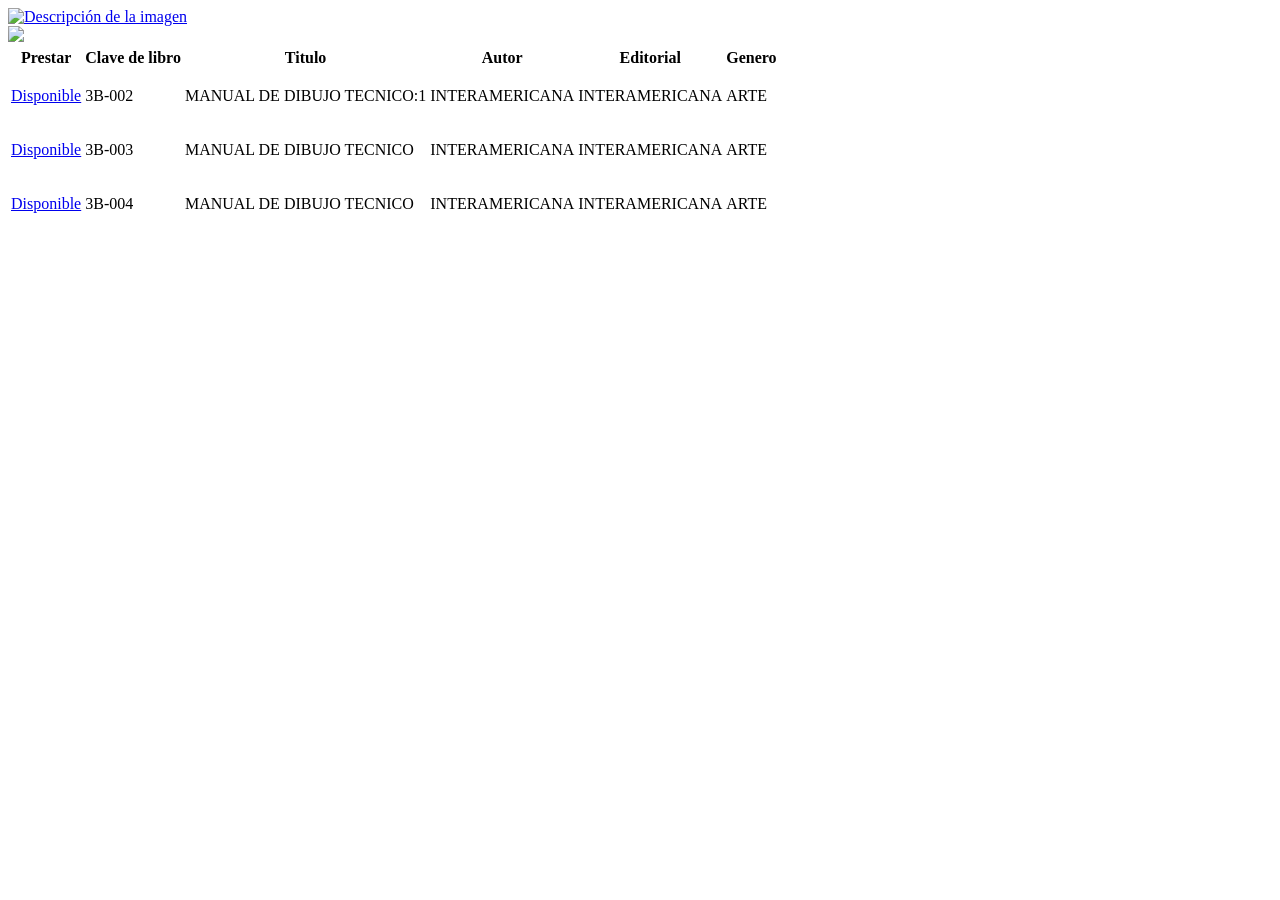
==== index.html @ de2e9b0e "Update index.html" ====
<!DOCTYPE html>
<html lang="en">
<head>
    <meta charset="UTF-8">
    <meta name="viewport" content="width=device-width, initial-scale=1.0">
    <title>Document</title>
    <link rel="stylesheet" href="ARTE.css">
</head>
<body>
    <!--Logo Smenor-->
    <div class="contenedor">
        <a href="https://smenor.edu.co"><img src="https://smenor.edu.co/wp-content/uploads/2024/01/Seminario-Menor-Negro_Mesa-de-trabajo-1-777x1024.png" alt="Descripción de la imagen" class="logo-smenor"></a>
    </div>
    <!--Imagen de fondo-->
    <div class="contenedor1">
        <img src="https://lh3.googleusercontent.com/p/AF1QipPgNgM7Fl_9gT4IhlgJtBs0vsCcSBCSe4cBkd3u=s680-w680-h510" class="fondo"></img-f>
        </div>
    </div>
    <!--Tabla de Libros-->
    <div class="conteiner">
        <table>
           <thead>
            <tr>
                <th>Prestar</th>
                <th>Clave de libro</th>
                <th>Titulo</th>
                <th>Autor</th>
                <th>Editorial</th>
                <th>Genero </th>
            </tr>
           </thead>
           <tbody>
            <tr>
                <td><a href="http://127.0.0.1:5500/Formulario.html"><p>Disponible</p></a></td>
                <td>3B-002</td>
                <td>MANUAL DE DIBUJO TECNICO:1</td>
                <td>INTERAMERICANA</td>
                <td>INTERAMERICANA</td>
                <td>ARTE</td>
            </tr>
            <tr>
                <td><a href="http://127.0.0.1:5500/Formulario.html"><p>Disponible</p></a></td>
                <td>3B-003</td>
                <td>MANUAL DE DIBUJO TECNICO</td>
                <td>INTERAMERICANA</td>
                <td>INTERAMERICANA</td>
                <td>ARTE</td>
            </tr>
            <tr>
                <td><a href="http://127.0.0.1:5500/Formulario.html"><p>Disponible</p></a></td>
                <td>3B-004</td>
                <td>MANUAL DE DIBUJO TECNICO</td>
                <td>INTERAMERICANA</td>
                <td>INTERAMERICANA</td>
                <td>ARTE</td>
            </tr>
           </tbody>
        </table>
    </div>
    <!--Buscador-->
    <div class="buscador">
       <!--<form>
            <input type="text" placeholder="Buscar...">
            <button type="submit">Buscar</button>
        </form>--> 
    </div>
</body>
</html>
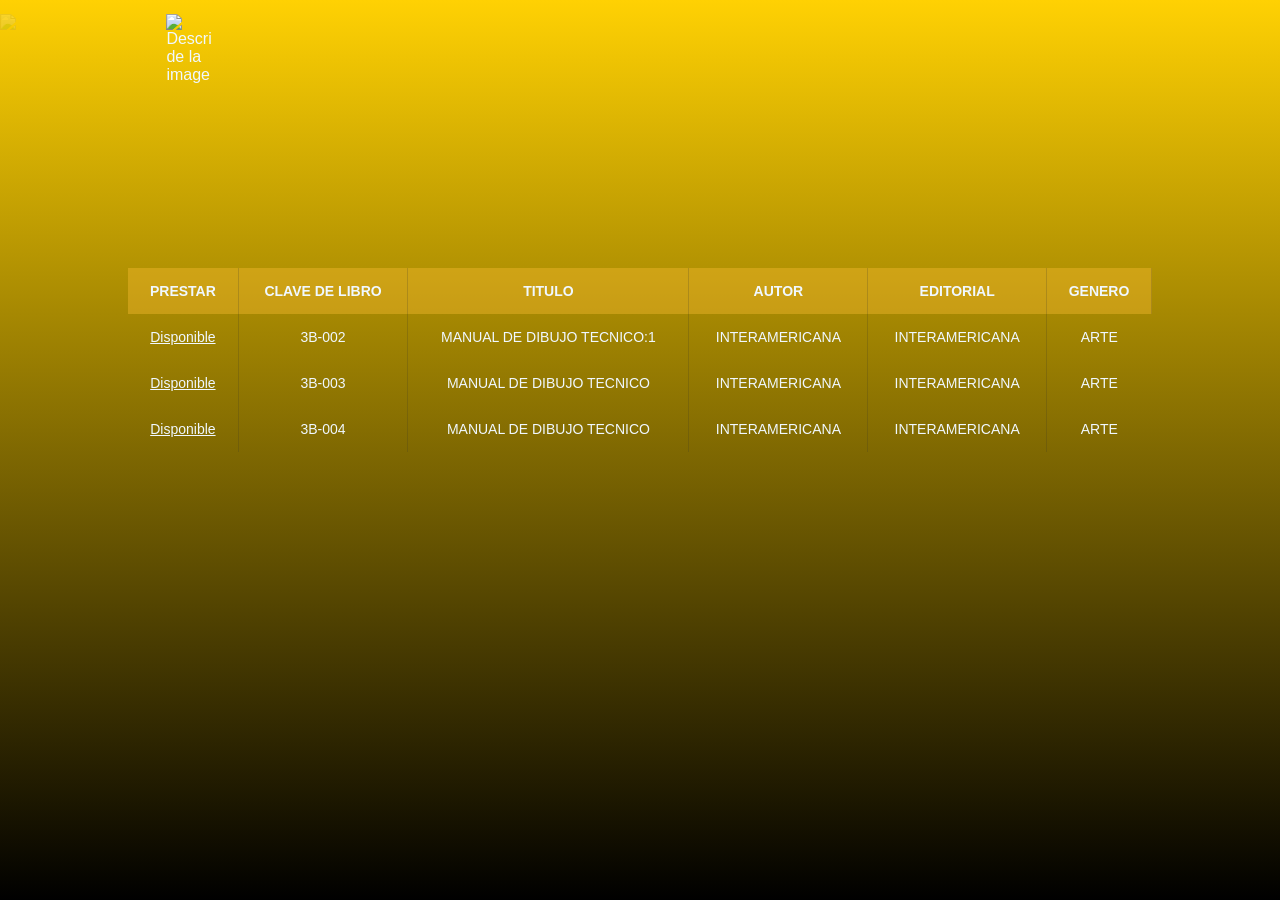
==== commit e566c36b: "Update index.html" ====
--- a/index.html
+++ b/index.html
@@ -31,7 +31,7 @@
            </thead>
            <tbody>
             <tr>
-                <td><a href="http://127.0.0.1:5500/Formulario.html"><p>Disponible</p></a></td>
+                <td><a href="https://osmolo6.github.io/BibliotecaOsmolo-Solicitud.github.io/"><p>Disponible</p></a></td>
                 <td>3B-002</td>
                 <td>MANUAL DE DIBUJO TECNICO:1</td>
                 <td>INTERAMERICANA</td>
@@ -39,7 +39,7 @@
                 <td>ARTE</td>
             </tr>
             <tr>
-                <td><a href="http://127.0.0.1:5500/Formulario.html"><p>Disponible</p></a></td>
+                <td><a href="https://osmolo6.github.io/BibliotecaOsmolo-Solicitud.github.io/"><p>Disponible</p></a></td>
                 <td>3B-003</td>
                 <td>MANUAL DE DIBUJO TECNICO</td>
                 <td>INTERAMERICANA</td>
@@ -47,7 +47,7 @@
                 <td>ARTE</td>
             </tr>
             <tr>
-                <td><a href="http://127.0.0.1:5500/Formulario.html"><p>Disponible</p></a></td>
+                <td><a href="https://osmolo6.github.io/BibliotecaOsmolo-Solicitud.github.io/"><p>Disponible</p></a></td>
                 <td>3B-004</td>
                 <td>MANUAL DE DIBUJO TECNICO</td>
                 <td>INTERAMERICANA</td>
--- a/ARTE.css
+++ b/ARTE.css
@@ -0,0 +1,155 @@
+* {
+  margin: 0;
+  padding: 0;
+  box-sizing: border-box;
+  font-family: sans-serif;
+}
+/* Cuerpo de las pagina */
+body {
+  display: flex;
+  justify-content: center;
+  align-items: center;
+  min-height: 100vh;
+  background: linear-gradient(#ffd103, #000000);
+}
+
+/* Contenedor de la tabla */
+.container {
+  position: fixed;
+  border: 1px solid rgba(255, 255, 255, 0);
+  padding: 20px;
+  width: 100%;
+  height: 100%;
+}
+
+/* Tabla */
+table {
+  position: fixed;
+  width: 80%;
+  height: auto;
+  color: aliceblue;
+  font-size: 14px;
+  border-collapse: collapse;
+  top: 40%;
+  left: center;
+  transform: translate(-50%, -50%);
+}
+/* P.Superior Tabla */
+thead {
+  background: rgba(255, 191, 54, 0.377);
+}
+/* Titulos-Datos de TABLA */
+th, td {
+  padding: 15px;
+  text-align: center;
+  border-right: 1px solid rgba(50, 54, 44, 0.2);
+}
+/* Titulos TABLA */
+th {
+  font-weight: bold;
+  text-transform: uppercase;
+}
+/* Datos TABLA */
+td:last-child {
+  border-right: none;
+}
+/* Datos Tabla Global */
+tbody tr:hover {
+  background: rgba(71, 71, 63, 0.4);
+  cursor: pointer;
+}
+
+/* Contenedor Logo Smenor */
+.contenedor {
+  position: absolute;
+  width: 100%;
+  height: 100%;
+}
+
+/* Logo Smenor */
+img {
+  position: fixed;
+  width: 3.5%;
+  height: auto;
+  top: 1.6%;
+  left: 13%;
+}
+
+/* Contenedor del fonfo */
+.contenedor1 {
+  position: fixed;
+  text-align: center;
+  width: 100%;
+  height: 100%;
+}
+/* Imagen de Fondo */
+.fondo {
+  position: fixed; /* Fija la imagen al fondo */
+  width: 100%; /* Ancho del 100% de la viewport */
+  height: auto; /* Alto del 100% de la viewport */
+  background-image: url('https://lh3.googleusercontent.com/p/AF1QipPgNgM7Fl_9gT4IhlgJtBs0vsCcSBCSe4cBkd3u=s680-w680-h510');
+  background-size: cover;
+  background-repeat: no-repeat;
+  background-position: center;
+  z-index: -2; /* Coloca la imagen detrás de otros elementos */
+  opacity: 0.16;
+  top: center;
+  left: 0;
+}
+
+
+
+
+/* Boton de busqueda */
+button {
+  background: url('icono-buscar.png');
+  padding-left: 10px;
+}
+
+form {
+  display: flex;
+  align-items: center;
+}
+
+input[type="text"] {
+  padding: 10px;
+  border: 1px solid #ffe75eb7;
+  border-radius: 5px;
+  width: 200px;
+  position: fixed;
+  top: 10%;
+  left: 40%;
+  background: #ffffff62;
+  
+}
+
+button {
+  padding: 10px 20px;
+  background-color:   
+#ffffff;
+  color: white;
+  border: none;
+  border-radius: 5px;
+  cursor: pointer;
+  position: fixed;
+  top: 10%;
+  left: 53%;
+}
+a {
+  color: aliceblue;
+}
+
+.boton {
+  background-color: #ffd1035e;
+  border: none;
+  color: white;
+  padding: 15px 32px;
+  text-align: center;
+  text-decoration: none;
+  display: inline-block;
+  font-size: 16px;
+  border-radius: 12px;
+  box-shadow: 0 5px #00000071;
+}
+
+
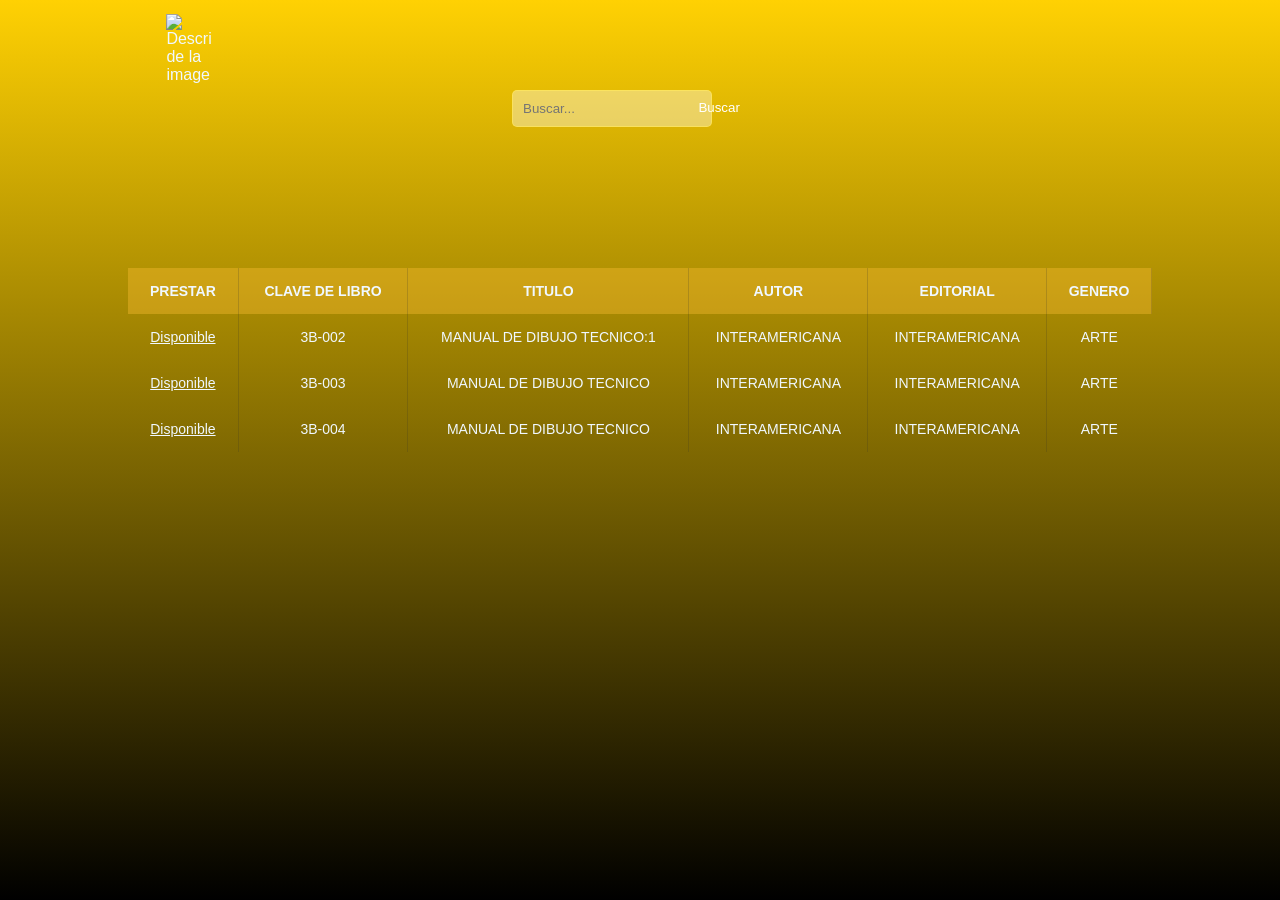
==== commit 023f252b: "index.html" ====
--- a/index.html
+++ b/index.html
@@ -4,16 +4,20 @@
     <meta charset="UTF-8">
     <meta name="viewport" content="width=device-width, initial-scale=1.0">
     <title>Document</title>
-    <link rel="stylesheet" href="ARTE.css">
+    <link rel="stylesheet" href="styles.css">
 </head>
 <body>
+    <!--<div class="generos">
+      <a href="https://www.example.com" class="boton">Filosofia</a>
+    </div>-->
     <!--Logo Smenor-->
     <div class="contenedor">
         <a href="https://smenor.edu.co"><img src="https://smenor.edu.co/wp-content/uploads/2024/01/Seminario-Menor-Negro_Mesa-de-trabajo-1-777x1024.png" alt="Descripción de la imagen" class="logo-smenor"></a>
     </div>
     <!--Imagen de fondo-->
     <div class="contenedor1">
-        <img src="https://lh3.googleusercontent.com/p/AF1QipPgNgM7Fl_9gT4IhlgJtBs0vsCcSBCSe4cBkd3u=s680-w680-h510" class="fondo"></img-f>
+        <div class="fondo-imagen">
+            <img src="https://lh3.googleusercontent.com/p/AF1QipPgNgM7Fl_9gT4IhlgJtBs0vsCcSBCSe4cBkd3u=s680-w680-h510">
         </div>
     </div>
     <!--Tabla de Libros-->
@@ -31,7 +35,7 @@
            </thead>
            <tbody>
             <tr>
-                <td><a href="https://osmolo6.github.io/BibliotecaOsmolo-Solicitud.github.io/"><p>Disponible</p></a></td>
+                <td><a href="http://127.0.0.1:5500/Formulario.html"><p>Disponible</p></a></td>
                 <td>3B-002</td>
                 <td>MANUAL DE DIBUJO TECNICO:1</td>
                 <td>INTERAMERICANA</td>
@@ -39,7 +43,7 @@
                 <td>ARTE</td>
             </tr>
             <tr>
-                <td><a href="https://osmolo6.github.io/BibliotecaOsmolo-Solicitud.github.io/"><p>Disponible</p></a></td>
+                <td><a href="http://127.0.0.1:5500/Formulario.html"><p>Disponible</p></a></td>
                 <td>3B-003</td>
                 <td>MANUAL DE DIBUJO TECNICO</td>
                 <td>INTERAMERICANA</td>
@@ -47,7 +51,7 @@
                 <td>ARTE</td>
             </tr>
             <tr>
-                <td><a href="https://osmolo6.github.io/BibliotecaOsmolo-Solicitud.github.io/"><p>Disponible</p></a></td>
+                <td><a href="http://127.0.0.1:5500/Formulario.html"><p>Disponible</p></a></td>
                 <td>3B-004</td>
                 <td>MANUAL DE DIBUJO TECNICO</td>
                 <td>INTERAMERICANA</td>
@@ -58,11 +62,9 @@
         </table>
     </div>
     <!--Buscador-->
-    <div class="buscador">
-       <!--<form>
-            <input type="text" placeholder="Buscar...">
-            <button type="submit">Buscar</button>
-        </form>--> 
-    </div>
+    <form>
+        <input type="text" placeholder="Buscar...">
+        <button type="submit">Buscar</button>
+      </form>
 </body>
 </html>
--- a/styles.css
+++ b/styles.css
@@ -0,0 +1,155 @@
+* {
+  margin: 0;
+  padding: 0;
+  box-sizing: border-box;
+  font-family: sans-serif;
+}
+/* Cuerpo de las pagina */
+body {
+  display: flex;
+  justify-content: center;
+  align-items: center;
+  min-height: 100vh;
+  background: linear-gradient(#ffd103, #000000);
+}
+
+/* Contenedor de la tabla */
+.container {
+  position: fixed;
+  border: 1px solid rgba(255, 255, 255, 0);
+  padding: 20px;
+  width: 100%;
+  height: 100%;
+}
+
+/* Tabla */
+table {
+  position: fixed;
+  width: 80%;
+  height: auto;
+  color: aliceblue;
+  font-size: 14px;
+  border-collapse: collapse;
+  top: 40%;
+  left: center;
+  transform: translate(-50%, -50%);
+}
+/* P.Superior Tabla */
+thead {
+  background: rgba(255, 191, 54, 0.377);
+}
+/* Titulos-Datos de TABLA */
+th, td {
+  padding: 15px;
+  text-align: center;
+  border-right: 1px solid rgba(50, 54, 44, 0.2);
+}
+/* Titulos TABLA */
+th {
+  font-weight: bold;
+  text-transform: uppercase;
+}
+/* Datos TABLA */
+td:last-child {
+  border-right: none;
+}
+/* Datos Tabla Global */
+tbody tr:hover {
+  background: rgba(71, 71, 63, 0.4);
+  cursor: pointer;
+}
+
+/* Contenedor Logo Smenor */
+.contenedor {
+  position: absolute;
+  width: 100%;
+  height: 100%;
+}
+
+/* Logo Smenor */
+img {
+  position: fixed;
+  width: 3.5%;
+  height: auto;
+  top: 1.6%;
+  left: 13%;
+}
+
+/* Contenedor del fonfo */
+.contenedor1 {
+  position: fixed;
+  text-align: center;
+  width: 100%;
+  height: 100%;
+}
+/* Imagen de Fondo */
+.fondo {
+  position: fixed; /* Fija la imagen al fondo */
+  width: 100%; /* Ancho del 100% de la viewport */
+  height: auto; /* Alto del 100% de la viewport */
+  background-image: url('https://lh3.googleusercontent.com/p/AF1QipPgNgM7Fl_9gT4IhlgJtBs0vsCcSBCSe4cBkd3u=s680-w680-h510');
+  background-size: cover;
+  background-repeat: no-repeat;
+  background-position: center;
+  z-index: -2; /* Coloca la imagen detrás de otros elementos */
+  opacity: 0.16;
+  top: center;
+  left: 0;
+}
+
+
+
+
+/* Boton de busqueda */
+button {
+  background: url('icono-buscar.png');
+  padding-left: 10px;
+}
+
+form {
+  display: flex;
+  align-items: center;
+}
+
+input[type="text"] {
+  padding: 10px;
+  border: 1px solid #ffe75eb7;
+  border-radius: 5px;
+  width: 200px;
+  position: fixed;
+  top: 10%;
+  left: 40%;
+  background: #ffffff62;
+  
+}
+
+button {
+  padding: 10px 20px;
+  background-color:   
+#ffffff;
+  color: white;
+  border: none;
+  border-radius: 5px;
+  cursor: pointer;
+  position: fixed;
+  top: 10%;
+  left: 53%;
+}
+a {
+  color: aliceblue;
+}
+
+.boton {
+  background-color: #ffd1035e;
+  border: none;
+  color: white;
+  padding: 15px 32px;
+  text-align: center;
+  text-decoration: none;
+  display: inline-block;
+  font-size: 16px;
+  border-radius: 12px;
+  box-shadow: 0 5px #00000071;
+}
+
+
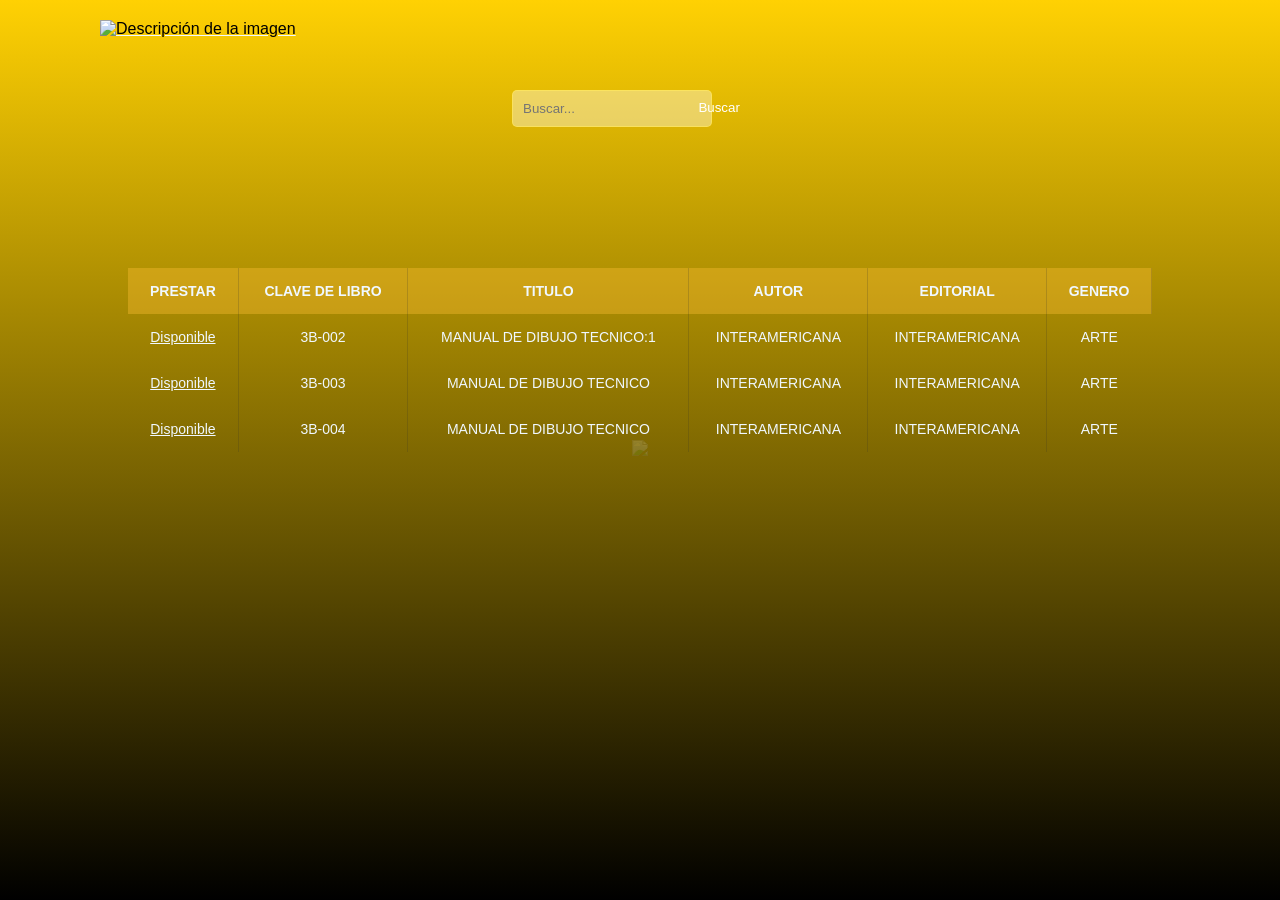
==== commit 821572c8: "Update index.html" ====
--- a/index.html
+++ b/index.html
@@ -35,7 +35,7 @@
            </thead>
            <tbody>
             <tr>
-                <td><a href="http://127.0.0.1:5500/Formulario.html"><p>Disponible</p></a></td>
+                <td><a href="https://osmolo6.github.io/BibliotecaOsmolo-Solicitud.github.io/"><p>Disponible</p></a></td>
                 <td>3B-002</td>
                 <td>MANUAL DE DIBUJO TECNICO:1</td>
                 <td>INTERAMERICANA</td>
@@ -43,7 +43,7 @@
                 <td>ARTE</td>
             </tr>
             <tr>
-                <td><a href="http://127.0.0.1:5500/Formulario.html"><p>Disponible</p></a></td>
+                <td><a href="https://osmolo6.github.io/BibliotecaOsmolo-Solicitud.github.io/"><p>Disponible</p></a></td>
                 <td>3B-003</td>
                 <td>MANUAL DE DIBUJO TECNICO</td>
                 <td>INTERAMERICANA</td>
@@ -51,7 +51,7 @@
                 <td>ARTE</td>
             </tr>
             <tr>
-                <td><a href="http://127.0.0.1:5500/Formulario.html"><p>Disponible</p></a></td>
+                <td><a href="https://osmolo6.github.io/BibliotecaOsmolo-Solicitud.github.io/"><p>Disponible</p></a></td>
                 <td>3B-004</td>
                 <td>MANUAL DE DIBUJO TECNICO</td>
                 <td>INTERAMERICANA</td>
--- a/styles.css
+++ b/styles.css
@@ -15,23 +15,20 @@
 
 /* Contenedor de la tabla */
 .container {
-  position: fixed;
   border: 1px solid rgba(255, 255, 255, 0);
   padding: 20px;
-  width: 100%;
-  height: 100%;
 }
 
 /* Tabla */
 table {
-  position: fixed;
   width: 80%;
   height: auto;
   color: aliceblue;
   font-size: 14px;
   border-collapse: collapse;
+  position: absolute;
   top: 40%;
-  left: center;
+  left: 50%;
   transform: translate(-50%, -50%);
 }
 /* P.Superior Tabla */
@@ -59,47 +56,39 @@
   cursor: pointer;
 }
 
-/* Contenedor Logo Smenor */
+/* Logo Smenor */
+img {
+  width: 10%;
+  height: auto;
+  color: #000000;
+}
+
+/* Contenedor Imagen de Fondo */
 .contenedor {
   position: absolute;
+  top: 20px;
+  left: 100px;
+}
+/* Contenedor de Logo Smenor */
+.contenedor1 {
   width: 100%;
-  height: 100%;
-}
-
-/* Logo Smenor */
-img {
-  position: fixed;
-  width: 3.5%;
-  height: auto;
-  top: 1.6%;
-  left: 13%;
-}
-
-/* Contenedor del fonfo */
-.contenedor1 {
-  position: fixed;
   text-align: center;
-  width: 100%;
-  height: 100%;
 }
 /* Imagen de Fondo */
-.fondo {
+.fondo-imagen {
   position: fixed; /* Fija la imagen al fondo */
-  width: 100%; /* Ancho del 100% de la viewport */
+  top: 50%;
+  left: 50%;
+  transform: translate(-50%, -50%);
+  width: 1000%; /* Ancho del 100% de la viewport */
   height: auto; /* Alto del 100% de la viewport */
-  background-image: url('https://lh3.googleusercontent.com/p/AF1QipPgNgM7Fl_9gT4IhlgJtBs0vsCcSBCSe4cBkd3u=s680-w680-h510');
+  background-image: url('ruta/a/tu/imagen.jpg');
   background-size: cover;
   background-repeat: no-repeat;
   background-position: center;
-  z-index: -2; /* Coloca la imagen detrás de otros elementos */
+  z-index: -1; /* Coloca la imagen detrás de otros elementos */
   opacity: 0.16;
-  top: center;
-  left: 0;
 }
-
-
-
-
 /* Boton de busqueda */
 button {
   background: url('icono-buscar.png');
@@ -126,7 +115,7 @@
 button {
   padding: 10px 20px;
   background-color:   
-#ffffff;
+#4CAF50;
   color: white;
   border: none;
   border-radius: 5px;
@@ -152,4 +141,3 @@
   box-shadow: 0 5px #00000071;
 }
 
-
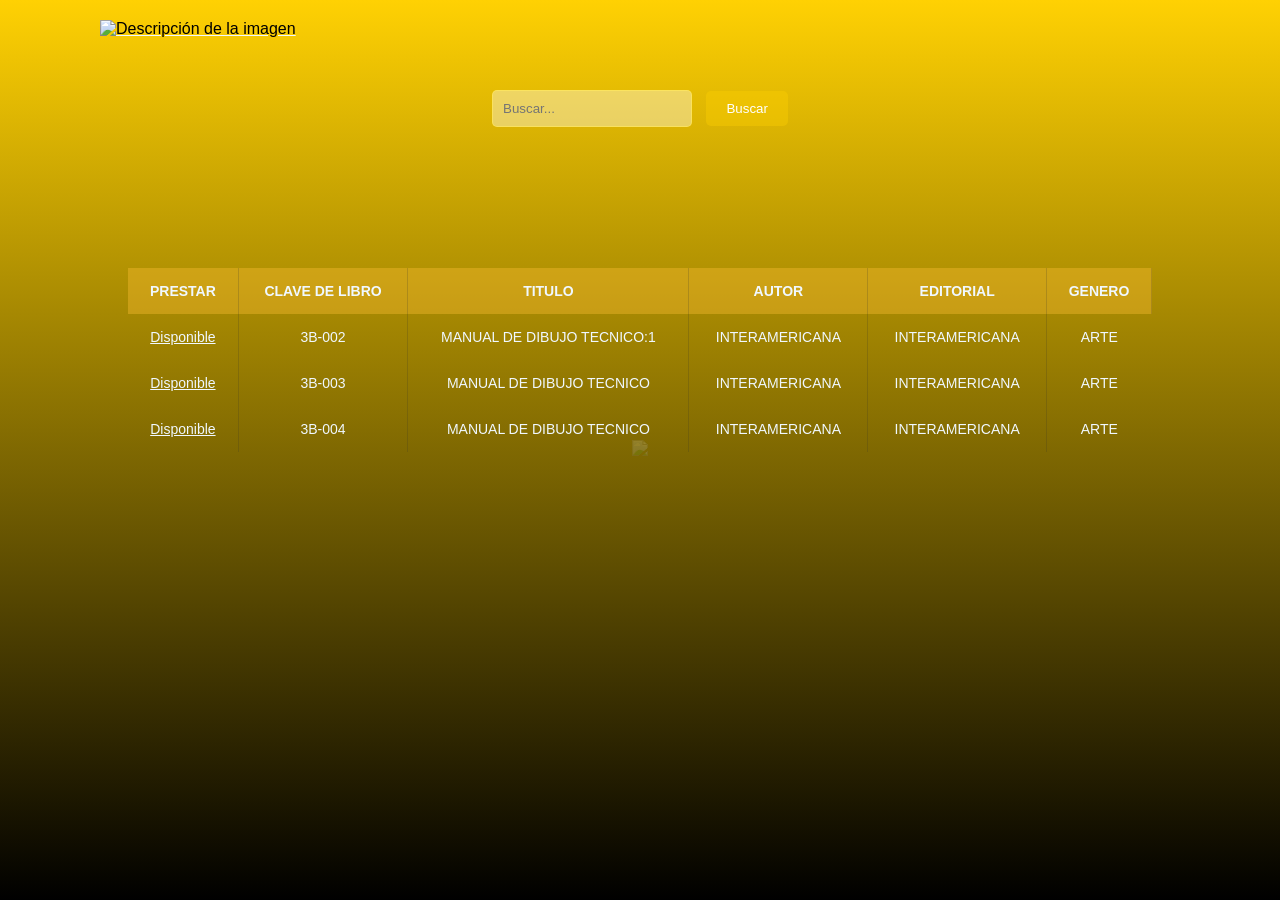
==== commit b1902ad0: "Update index.html" ====
--- a/index.html
+++ b/index.html
@@ -1,8 +1,31 @@
 <!DOCTYPE html>
-<html lang="en">
+<html lang="es">
 <head>
     <meta charset="UTF-8">
     <meta name="viewport" content="width=device-width, initial-scale=1.0">
+    <title>BibliotecaSmenor</title>
+    <link rel="stylesheet" href="index.css">
+</head>
+<body>
+    <div class="resolucion">
+        <div class="desktop">   
+            <!--<h1>Esto es un escritorio</h1>-->
+        </div>
+        <div class="tablet">
+            <!--<h1>Esto es una tablet</h1>-->
+        </div>
+        <div class="movil">
+            <!--<h1>Esto es un movil</h1>-->
+        </div>
+    </div>
+    <!DOCTYPE html>
+<html lang="es">
+<head>
+    <meta charset="UTF-8">
+    <meta content = "width=device-width, initial-scale=1.0 "name="viewport">
+    <meta name="description" content="">
+    <meta name="keywords" content="">
+    
     <title>Document</title>
     <link rel="stylesheet" href="styles.css">
 </head>
@@ -17,7 +40,7 @@
     <!--Imagen de fondo-->
     <div class="contenedor1">
         <div class="fondo-imagen">
-            <img src="https://lh3.googleusercontent.com/p/AF1QipPgNgM7Fl_9gT4IhlgJtBs0vsCcSBCSe4cBkd3u=s680-w680-h510">
+            <img src="https://smenor.edu.co/wp-content/uploads/2024/01/Seminario-Menor-Negro_Mesa-de-trabajo-1-777x1024.png">
         </div>
     </div>
     <!--Tabla de Libros-->
@@ -26,36 +49,36 @@
            <thead>
             <tr>
                 <th>Prestar</th>
-                <th>Clave de libro</th>
+                <th class="b">Clave de libro</th>
                 <th>Titulo</th>
-                <th>Autor</th>
-                <th>Editorial</th>
+                <th class="b">Autor</th>
+                <th class="b">Editorial</th>
                 <th>Genero </th>
             </tr>
            </thead>
            <tbody>
             <tr>
-                <td><a href="https://osmolo6.github.io/BibliotecaOsmolo-Solicitud.github.io/"><p>Disponible</p></a></td>
-                <td>3B-002</td>
+                <td><a href="https://osmolo6.github.io/Biblioteca-Solicitud.github.io/"><p>Disponible</p></a></td>
+                <td class="b">3B-002</td>
                 <td>MANUAL DE DIBUJO TECNICO:1</td>
-                <td>INTERAMERICANA</td>
-                <td>INTERAMERICANA</td>
+                <td class="b">INTERAMERICANA</td>
+                <td class="b">INTERAMERICANA</td>
                 <td>ARTE</td>
             </tr>
             <tr>
-                <td><a href="https://osmolo6.github.io/BibliotecaOsmolo-Solicitud.github.io/"><p>Disponible</p></a></td>
-                <td>3B-003</td>
+                <td><a href="https://osmolo6.github.io/Biblioteca-Solicitud.github.io/"><p>Disponible</p></a></td>
+                <td class="b">3B-003</td>
                 <td>MANUAL DE DIBUJO TECNICO</td>
-                <td>INTERAMERICANA</td>
-                <td>INTERAMERICANA</td>
+                <td class="b">INTERAMERICANA</td>
+                <td class="b">INTERAMERICANA</td>
                 <td>ARTE</td>
             </tr>
             <tr>
-                <td><a href="https://osmolo6.github.io/BibliotecaOsmolo-Solicitud.github.io/"><p>Disponible</p></a></td>
-                <td>3B-004</td>
+                <td><a href="https://osmolo6.github.io/Biblioteca-Solicitud.github.io/"><p>Disponible</p></a></td>
+                <td class="b">3B-004</td>
                 <td>MANUAL DE DIBUJO TECNICO</td>
-                <td>INTERAMERICANA</td>
-                <td>INTERAMERICANA</td>
+                <td class="b">INTERAMERICANA</td>
+                <td class="b">INTERAMERICANA</td>
                 <td>ARTE</td>
             </tr>
            </tbody>
@@ -63,8 +86,12 @@
     </div>
     <!--Buscador-->
     <form>
-        <input type="text" placeholder="Buscar...">
-        <button type="submit">Buscar</button>
+        <boton>
+            <input type="text" placeholder="Buscar...">
+            <button type="submit">Buscar</button>
+        </boton>
       </form>
 </body>
 </html>
+</body>
+</html>
--- a/index.css
+++ b/index.css
@@ -0,0 +1,484 @@
+.resolucion {
+  width: 100%;
+  text-align: center;
+}
+  
+/** Movil --------------------------------------------------------------------------------------------------------------------------------------------**/
+
+@media (max-width: 767px){
+  .desktop{
+    display: none;
+  }
+  .tablet{
+    display: none;
+  }
+
+/* Cuerpo de las pagina */
+body {
+  justify-content: center;
+  align-items: center;
+  min-height: 100vh;
+  background: linear-gradient(#ffd103, #000000);
+}
+
+/* Contenedor de la tabla */
+.container {
+  border: 1px solid rgba(255, 255, 255, 0);
+  padding: 20px;
+}
+
+/* Tabla */
+table {
+  z-index: -2;
+  width: 80%;
+  height: auto;
+  color: aliceblue;
+  font-size: 14px;
+  border-collapse: collapse;
+  position: absolute;
+  top: 40%;
+  left: 50%;
+  transform: translate(-50%, -50%);
+}
+
+
+
+.b {
+  display: none;
+}
+
+/* P.Superior Tabla */
+thead {
+  background: rgba(255, 191, 54, 0.377);
+}
+/* Titulos-Datos de TABLA */
+th, td {
+  padding: 15px;
+  text-align: center;
+  border-right: 1px solid rgba(50, 54, 44, 0.2);
+}
+/* Titulos TABLA */
+th {
+  font-weight: bold;
+  text-transform: uppercase;
+}
+/* Datos TABLA */
+td:last-child {
+  border-right: none;
+}
+/* Datos Tabla Global */
+tbody tr:hover {
+  background: rgba(71, 71, 63, 0.4);
+  cursor: pointer;
+  position: absolute;
+  top: center;
+  width: center;
+}
+
+  /* Contenedor de Logo Smenor */
+  .contenedor1 {
+    width: 100%;
+    text-align: center;
+  }
+
+  /* Logo Smenor */
+  img {
+    width: 10%;
+    height: auto;
+    color: #000000;
+  }
+
+  /* Boton de busqueda */
+  button {
+    z-index: -4;
+    background: url('icono-buscar.png');
+    padding-left: 10px;
+  }
+  
+  form {
+    display: flex;
+    align-items: center;
+    position: absolute;
+    position: absolute;
+    top: center;
+    left: 15%;
+  }
+  
+  .input-container {
+    align-items: center;
+  }
+  
+  input[type="text"] {
+    padding: 10px;
+    border: 1px solid #ffe75eb7;
+    border-radius: 5px;
+    width: 130px;
+    background: #ffffff62;
+  }
+  
+  button {
+    padding: 10px 20px;
+    background-color: #ffd1035e;
+    color: white;
+    border: none;
+    border-radius: 5px;
+    cursor: pointer;
+    margin-left: 10px;
+    
+  }
+  
+  a {
+    color: aliceblue;
+  }
+  
+  .boton {
+    background-color: #ffd1035e;
+    border: none;
+    color: white;
+    padding: 15px 32px;
+    text-align: center;
+    text-decoration: none;
+    display: inline-block;
+    font-size: 16px;
+    border-radius: 12px;
+    box-shadow: 0 5px #00000071;
+  }
+  .contenedor {
+    position: fixed;
+  }
+    /* Contenedor de Logo Smenor */
+    .contenedor1 {
+      text-align: center;
+    }
+    /* Imagen de Fondo */
+    .fondo-imagen {
+      position: fixed; /* Fija la imagen al fondo */
+      top: 50%;
+      left: 50%;
+      transform: translate(-50%, -50%);
+      width: 2000%; /* Ancho del 100% de la viewport */
+      height: auto; /* Alto del 100% de la viewport */
+      background-image: url('ruta/a/tu/imagen.jpg');
+      background-size: cover;
+      background-repeat: no-repeat;
+      background-position: center;
+      z-index: -1; /* Coloca la imagen detrás de otros elementos */
+      opacity: 0.16;
+    }
+  
+}
+
+/** Tablet -------------------------------------------------------------------------------------------------------------------------------------------**/
+
+@media (min-width: 768px) and (max-width: 990px){
+  .desktop{
+    display: none;
+  }
+  .movil{
+    display: none;
+  }
+
+  * {
+    margin: 0;
+    padding: 0;
+    box-sizing: border-box;
+    font-family: sans-serif;
+  }
+  /* Cuerpo de las pagina */
+  body {
+    display: flex;
+    justify-content: center;
+    align-items: center;
+    min-height: 150vh;
+    background: linear-gradient(#ffd103, #000000);
+  }
+  
+  /* Contenedor de la tabla */
+  .container {
+    border: 1px solid rgba(255, 255, 255, 0);
+    padding: 20px;
+  }
+  
+  /* Tabla */
+  table {
+    width: 80%;
+    height: auto;
+    color: aliceblue;
+    font-size: 14px;
+    border-collapse: collapse;
+    position: absolute;
+    top: 83%;
+    left: 50%;
+    transform: translate(-50%, -50%);
+  }
+  /* P.Superior Tabla */
+  thead {
+    background: rgba(255, 191, 54, 0.377);
+  }
+  /* Titulos-Datos de TABLA */
+  th, td {
+    padding: 15px;
+    text-align: center;
+    border-right: 1px solid rgba(50, 54, 44, 0.2);
+  }
+  /* Titulos TABLA */
+  th {
+    font-weight: bold;
+    text-transform: uppercase;
+  }
+  /* Datos TABLA */
+  td:last-child {
+    border-right: none;
+  }
+  /* Datos Tabla Global */
+  tbody tr:hover {
+    background: rgba(71, 71, 63, 0.4);
+    cursor: pointer;
+  }
+  
+  /* Logo Smenor */
+  img {
+    width: 8%;
+    height: auto;
+    color: #000000;
+  }
+  
+  /* Contenedor Imagen de Fondo */
+  .contenedor {
+    position: absolute;
+    top: 20px;
+    left: 100px;
+    top: 9%;
+    left: 40%;
+    transform: translate(-50%, -50%);
+  }
+  /* Contenedor de Logo Smenor */
+  .contenedor1 {
+    width: 100%;
+    text-align: center;
+  }
+  /* Imagen de Fondo */
+  .fondo-imagen {
+    position: fixed; /* Fija la imagen al fondo */
+    top: 50%;
+    left: 50%;
+    transform: translate(-50%, -50%);
+    width: 1000%; /* Ancho del 100% de la viewport */
+    height: auto; /* Alto del 100% de la viewport */
+    background-image: url('ruta/a/tu/imagen.jpg');
+    background-size: cover;
+    background-repeat: no-repeat;
+    background-position: center;
+    z-index: -1; /* Coloca la imagen detrás de otros elementos */
+    opacity: 0.16;
+  }
+  /* Boton de busqueda */
+  button {
+    background: url('icono-buscar.png');
+    padding-left: 10px;
+  }
+  
+  form {
+    display: flex;
+    align-items: center;
+    position: absolute;
+    top: 10%;
+    left: center;
+  }
+  
+  .input-container {
+    align-items: center;
+  }
+  
+  input[type="text"] {
+    padding: 10px;
+    border: 1px solid #ffe75eb7;
+    border-radius: 5px;
+    width: 200px;
+    background: #ffffff62;
+  }
+  
+  button {
+    padding: 10px 20px;
+    background-color: #ffd1035e;
+    color: white;
+    border: none;
+    border-radius: 5px;
+    cursor: pointer;
+    margin-left: 10px;
+    
+  }
+  
+  a {
+    color: aliceblue;
+  }
+  
+  .boton {
+    background-color: #ffd1035e;
+    border: none;
+    color: white;
+    padding: 15px 32px;
+    text-align: center;
+    text-decoration: none;
+    display: inline-block;
+    font-size: 16px;
+    border-radius: 12px;
+    box-shadow: 0 5px #00000071;
+  }
+}
+
+/** Escritorio ---------------------------------------------------------------------------------------------------------------------------------------**/
+
+@media (min-width: 991px){
+  .tablet{
+    display: none;
+  }
+  .movil{
+    display: none;
+  }
+  * {
+    margin: 0;
+    padding: 0;
+    box-sizing: border-box;
+    font-family: sans-serif;
+  }
+  /* Cuerpo de las pagina */
+  body {
+    display: flex;
+    justify-content: center;
+    align-items: center;
+    min-height: 100vh;
+    background: linear-gradient(#ffd103, #000000);
+  }
+  
+  /* Contenedor de la tabla */
+  .container {
+    border: 1px solid rgba(255, 255, 255, 0);
+    padding: 20px;
+  }
+  
+  /* Tabla */
+  table {
+    width: 80%;
+    height: auto;
+    color: aliceblue;
+    font-size: 14px;
+    border-collapse: collapse;
+    position: absolute;
+    top: 40%;
+    left: 50%;
+    transform: translate(-50%, -50%);
+  }
+  /* P.Superior Tabla */
+  thead {
+    background: rgba(255, 191, 54, 0.377);
+  }
+  /* Titulos-Datos de TABLA */
+  th, td {
+    padding: 15px;
+    text-align: center;
+    border-right: 1px solid rgba(50, 54, 44, 0.2);
+  }
+  /* Titulos TABLA */
+  th {
+    font-weight: bold;
+    text-transform: uppercase;
+  }
+  /* Datos TABLA */
+  td:last-child {
+    border-right: none;
+  }
+  /* Datos Tabla Global */
+  tbody tr:hover {
+    background: rgba(71, 71, 63, 0.4);
+    cursor: pointer;
+  }
+  
+  /* Logo Smenor */
+  img {
+    width: 7%;
+    height: auto;
+    color: #000000;
+  }
+  
+  /* Contenedor Imagen de Fondo */
+  .contenedor {
+    position: absolute;
+    top: 20px;
+    left: 100px;
+  }
+  /* Contenedor de Logo Smenor */
+  .contenedor1 {
+    width: 100%;
+    text-align: center;
+  }
+  /* Imagen de Fondo */
+  .fondo-imagen {
+    position: fixed; /* Fija la imagen al fondo */
+    top: 50%;
+    left: 50%;
+    transform: translate(-50%, -50%);
+    width: 1000%; /* Ancho del 100% de la viewport */
+    height: auto; /* Alto del 100% de la viewport */
+    background-image: url('ruta/a/tu/imagen.jpg');
+    background-size: cover;
+    background-repeat: no-repeat;
+    background-position: center;
+    z-index: -1; /* Coloca la imagen detrás de otros elementos */
+    opacity: 0.16;
+  }
+  /* Boton de busqueda */
+  button {
+    background: url('icono-buscar.png');
+    padding-left: 10px;
+  }
+  
+  form {
+    display: flex;
+    align-items: center;
+    position: absolute;
+    top: 10%;
+    left: center;
+  }
+  
+  .input-container {
+    align-items: center;
+  }
+  
+  input[type="text"] {
+    padding: 10px;
+    border: 1px solid #ffe75eb7;
+    border-radius: 5px;
+    width: 200px;
+    background: #ffffff62;
+  }
+  
+  button {
+    padding: 10px 20px;
+    background-color: #ffd1035e;
+    color: white;
+    border: none;
+    border-radius: 5px;
+    cursor: pointer;
+    margin-left: 10px;
+    
+  }
+  
+  a {
+    color: aliceblue;
+  }
+  
+  .boton {
+    background-color: #ffd1035e;
+    border: none;
+    color: white;
+    padding: 15px 32px;
+    text-align: center;
+    text-decoration: none;
+    display: inline-block;
+    font-size: 16px;
+    border-radius: 12px;
+    box-shadow: 0 5px #00000071;
+  }
+  
+}
--- a/styles.css
+++ b/styles.css
@@ -1,12 +1,20 @@
-* {
-  margin: 0;
-  padding: 0;
-  box-sizing: border-box;
-  font-family: sans-serif;
-}
+.resolucion {
+  width: 100%;
+  text-align: center;
+}
+  
+/** Movil --------------------------------------------------------------------------------------------------------------------------------------------**/
+
+@media (max-width: 767px){
+  .desktop{
+    display: none;
+  }
+  .tablet{
+    display: none;
+  }
+
 /* Cuerpo de las pagina */
 body {
-  display: flex;
   justify-content: center;
   align-items: center;
   min-height: 100vh;
@@ -21,6 +29,7 @@
 
 /* Tabla */
 table {
+  z-index: -2;
   width: 80%;
   height: auto;
   color: aliceblue;
@@ -31,6 +40,13 @@
   left: 50%;
   transform: translate(-50%, -50%);
 }
+
+
+
+.b {
+  display: none;
+}
+
 /* P.Superior Tabla */
 thead {
   background: rgba(255, 191, 54, 0.377);
@@ -54,90 +70,415 @@
 tbody tr:hover {
   background: rgba(71, 71, 63, 0.4);
   cursor: pointer;
-}
-
-/* Logo Smenor */
-img {
-  width: 10%;
-  height: auto;
-  color: #000000;
-}
-
-/* Contenedor Imagen de Fondo */
-.contenedor {
   position: absolute;
-  top: 20px;
-  left: 100px;
-}
-/* Contenedor de Logo Smenor */
-.contenedor1 {
-  width: 100%;
-  text-align: center;
-}
-/* Imagen de Fondo */
-.fondo-imagen {
-  position: fixed; /* Fija la imagen al fondo */
-  top: 50%;
-  left: 50%;
-  transform: translate(-50%, -50%);
-  width: 1000%; /* Ancho del 100% de la viewport */
-  height: auto; /* Alto del 100% de la viewport */
-  background-image: url('ruta/a/tu/imagen.jpg');
-  background-size: cover;
-  background-repeat: no-repeat;
-  background-position: center;
-  z-index: -1; /* Coloca la imagen detrás de otros elementos */
-  opacity: 0.16;
-}
-/* Boton de busqueda */
-button {
-  background: url('icono-buscar.png');
-  padding-left: 10px;
-}
-
-form {
-  display: flex;
-  align-items: center;
-}
-
-input[type="text"] {
-  padding: 10px;
-  border: 1px solid #ffe75eb7;
-  border-radius: 5px;
-  width: 200px;
-  position: fixed;
-  top: 10%;
-  left: 40%;
-  background: #ffffff62;
-  
-}
-
-button {
-  padding: 10px 20px;
-  background-color:   
-#4CAF50;
-  color: white;
-  border: none;
-  border-radius: 5px;
-  cursor: pointer;
-  position: fixed;
-  top: 10%;
-  left: 53%;
-}
-a {
-  color: aliceblue;
-}
-
-.boton {
-  background-color: #ffd1035e;
-  border: none;
-  color: white;
-  padding: 15px 32px;
-  text-align: center;
-  text-decoration: none;
-  display: inline-block;
-  font-size: 16px;
-  border-radius: 12px;
-  box-shadow: 0 5px #00000071;
-}
-
+  top: center;
+  width: center;
+}
+
+  /* Contenedor de Logo Smenor */
+  .contenedor1 {
+    width: 100%;
+    text-align: center;
+  }
+
+  /* Logo Smenor */
+  img {
+    width: 10%;
+    height: auto;
+    color: #000000;
+  }
+
+  /* Boton de busqueda */
+  button {
+    z-index: -4;
+    background: url('icono-buscar.png');
+    padding-left: 10px;
+  }
+  
+  form {
+    display: flex;
+    align-items: center;
+    position: absolute;
+    position: absolute;
+    top: center;
+    left: 15%;
+  }
+  
+  .input-container {
+    align-items: center;
+  }
+  
+  input[type="text"] {
+    padding: 10px;
+    border: 1px solid #ffe75eb7;
+    border-radius: 5px;
+    width: 130px;
+    background: #ffffff62;
+  }
+  
+  button {
+    padding: 10px 20px;
+    background-color: #ffd1035e;
+    color: white;
+    border: none;
+    border-radius: 5px;
+    cursor: pointer;
+    margin-left: 10px;
+    
+  }
+  
+  a {
+    color: aliceblue;
+  }
+  
+  .boton {
+    background-color: #ffd1035e;
+    border: none;
+    color: white;
+    padding: 15px 32px;
+    text-align: center;
+    text-decoration: none;
+    display: inline-block;
+    font-size: 16px;
+    border-radius: 12px;
+    box-shadow: 0 5px #00000071;
+  }
+  .contenedor {
+    position: fixed;
+  }
+    /* Contenedor de Logo Smenor */
+    .contenedor1 {
+      text-align: center;
+    }
+    /* Imagen de Fondo */
+    .fondo-imagen {
+      position: fixed; /* Fija la imagen al fondo */
+      top: 50%;
+      left: 50%;
+      transform: translate(-50%, -50%);
+      width: 2000%; /* Ancho del 100% de la viewport */
+      height: auto; /* Alto del 100% de la viewport */
+      background-image: url('ruta/a/tu/imagen.jpg');
+      background-size: cover;
+      background-repeat: no-repeat;
+      background-position: center;
+      z-index: -1; /* Coloca la imagen detrás de otros elementos */
+      opacity: 0.16;
+    }
+  
+}
+
+/** Tablet -------------------------------------------------------------------------------------------------------------------------------------------**/
+
+@media (min-width: 768px) and (max-width: 990px){
+  .desktop{
+    display: none;
+  }
+  .movil{
+    display: none;
+  }
+
+  * {
+    margin: 0;
+    padding: 0;
+    box-sizing: border-box;
+    font-family: sans-serif;
+  }
+  /* Cuerpo de las pagina */
+  body {
+    display: flex;
+    justify-content: center;
+    align-items: center;
+    min-height: 150vh;
+    background: linear-gradient(#ffd103, #000000);
+  }
+  
+  /* Contenedor de la tabla */
+  .container {
+    border: 1px solid rgba(255, 255, 255, 0);
+    padding: 20px;
+  }
+  
+  /* Tabla */
+  table {
+    width: 80%;
+    height: auto;
+    color: aliceblue;
+    font-size: 14px;
+    border-collapse: collapse;
+    position: absolute;
+    top: 83%;
+    left: 50%;
+    transform: translate(-50%, -50%);
+  }
+  /* P.Superior Tabla */
+  thead {
+    background: rgba(255, 191, 54, 0.377);
+  }
+  /* Titulos-Datos de TABLA */
+  th, td {
+    padding: 15px;
+    text-align: center;
+    border-right: 1px solid rgba(50, 54, 44, 0.2);
+  }
+  /* Titulos TABLA */
+  th {
+    font-weight: bold;
+    text-transform: uppercase;
+  }
+  /* Datos TABLA */
+  td:last-child {
+    border-right: none;
+  }
+  /* Datos Tabla Global */
+  tbody tr:hover {
+    background: rgba(71, 71, 63, 0.4);
+    cursor: pointer;
+  }
+  
+  /* Logo Smenor */
+  img {
+    width: 8%;
+    height: auto;
+    color: #000000;
+  }
+  
+  /* Contenedor Imagen de Fondo */
+  .contenedor {
+    position: absolute;
+    top: 20px;
+    left: 100px;
+    top: 9%;
+    left: 40%;
+    transform: translate(-50%, -50%);
+  }
+  /* Contenedor de Logo Smenor */
+  .contenedor1 {
+    width: 100%;
+    text-align: center;
+  }
+  /* Imagen de Fondo */
+  .fondo-imagen {
+    position: fixed; /* Fija la imagen al fondo */
+    top: 50%;
+    left: 50%;
+    transform: translate(-50%, -50%);
+    width: 1000%; /* Ancho del 100% de la viewport */
+    height: auto; /* Alto del 100% de la viewport */
+    background-image: url('ruta/a/tu/imagen.jpg');
+    background-size: cover;
+    background-repeat: no-repeat;
+    background-position: center;
+    z-index: -1; /* Coloca la imagen detrás de otros elementos */
+    opacity: 0.16;
+  }
+  /* Boton de busqueda */
+  button {
+    background: url('icono-buscar.png');
+    padding-left: 10px;
+  }
+  
+  form {
+    display: flex;
+    align-items: center;
+    position: absolute;
+    top: 10%;
+    left: center;
+  }
+  
+  .input-container {
+    align-items: center;
+  }
+  
+  input[type="text"] {
+    padding: 10px;
+    border: 1px solid #ffe75eb7;
+    border-radius: 5px;
+    width: 200px;
+    background: #ffffff62;
+  }
+  
+  button {
+    padding: 10px 20px;
+    background-color: #ffd1035e;
+    color: white;
+    border: none;
+    border-radius: 5px;
+    cursor: pointer;
+    margin-left: 10px;
+    
+  }
+  
+  a {
+    color: aliceblue;
+  }
+  
+  .boton {
+    background-color: #ffd1035e;
+    border: none;
+    color: white;
+    padding: 15px 32px;
+    text-align: center;
+    text-decoration: none;
+    display: inline-block;
+    font-size: 16px;
+    border-radius: 12px;
+    box-shadow: 0 5px #00000071;
+  }
+}
+
+/** Escritorio ---------------------------------------------------------------------------------------------------------------------------------------**/
+
+@media (min-width: 991px){
+  .tablet{
+    display: none;
+  }
+  .movil{
+    display: none;
+  }
+  * {
+    margin: 0;
+    padding: 0;
+    box-sizing: border-box;
+    font-family: sans-serif;
+  }
+  /* Cuerpo de las pagina */
+  body {
+    display: flex;
+    justify-content: center;
+    align-items: center;
+    min-height: 100vh;
+    background: linear-gradient(#ffd103, #000000);
+  }
+  
+  /* Contenedor de la tabla */
+  .container {
+    border: 1px solid rgba(255, 255, 255, 0);
+    padding: 20px;
+  }
+  
+  /* Tabla */
+  table {
+    width: 80%;
+    height: auto;
+    color: aliceblue;
+    font-size: 14px;
+    border-collapse: collapse;
+    position: absolute;
+    top: 40%;
+    left: 50%;
+    transform: translate(-50%, -50%);
+  }
+  /* P.Superior Tabla */
+  thead {
+    background: rgba(255, 191, 54, 0.377);
+  }
+  /* Titulos-Datos de TABLA */
+  th, td {
+    padding: 15px;
+    text-align: center;
+    border-right: 1px solid rgba(50, 54, 44, 0.2);
+  }
+  /* Titulos TABLA */
+  th {
+    font-weight: bold;
+    text-transform: uppercase;
+  }
+  /* Datos TABLA */
+  td:last-child {
+    border-right: none;
+  }
+  /* Datos Tabla Global */
+  tbody tr:hover {
+    background: rgba(71, 71, 63, 0.4);
+    cursor: pointer;
+  }
+  
+  /* Logo Smenor */
+  img {
+    width: 7%;
+    height: auto;
+    color: #000000;
+  }
+  
+  /* Contenedor Imagen de Fondo */
+  .contenedor {
+    position: absolute;
+    top: 20px;
+    left: 100px;
+  }
+  /* Contenedor de Logo Smenor */
+  .contenedor1 {
+    width: 100%;
+    text-align: center;
+  }
+  /* Imagen de Fondo */
+  .fondo-imagen {
+    position: fixed; /* Fija la imagen al fondo */
+    top: 50%;
+    left: 50%;
+    transform: translate(-50%, -50%);
+    width: 1000%; /* Ancho del 100% de la viewport */
+    height: auto; /* Alto del 100% de la viewport */
+    background-image: url('ruta/a/tu/imagen.jpg');
+    background-size: cover;
+    background-repeat: no-repeat;
+    background-position: center;
+    z-index: -1; /* Coloca la imagen detrás de otros elementos */
+    opacity: 0.16;
+  }
+  /* Boton de busqueda */
+  button {
+    background: url('icono-buscar.png');
+    padding-left: 10px;
+  }
+  
+  form {
+    display: flex;
+    align-items: center;
+    position: absolute;
+    top: 10%;
+    left: center;
+  }
+  
+  .input-container {
+    align-items: center;
+  }
+  
+  input[type="text"] {
+    padding: 10px;
+    border: 1px solid #ffe75eb7;
+    border-radius: 5px;
+    width: 200px;
+    background: #ffffff62;
+  }
+  
+  button {
+    padding: 10px 20px;
+    background-color: #ffd1035e;
+    color: white;
+    border: none;
+    border-radius: 5px;
+    cursor: pointer;
+    margin-left: 10px;
+    
+  }
+  
+  a {
+    color: aliceblue;
+  }
+  
+  .boton {
+    background-color: #ffd1035e;
+    border: none;
+    color: white;
+    padding: 15px 32px;
+    text-align: center;
+    text-decoration: none;
+    display: inline-block;
+    font-size: 16px;
+    border-radius: 12px;
+    box-shadow: 0 5px #00000071;
+  }
+  
+}
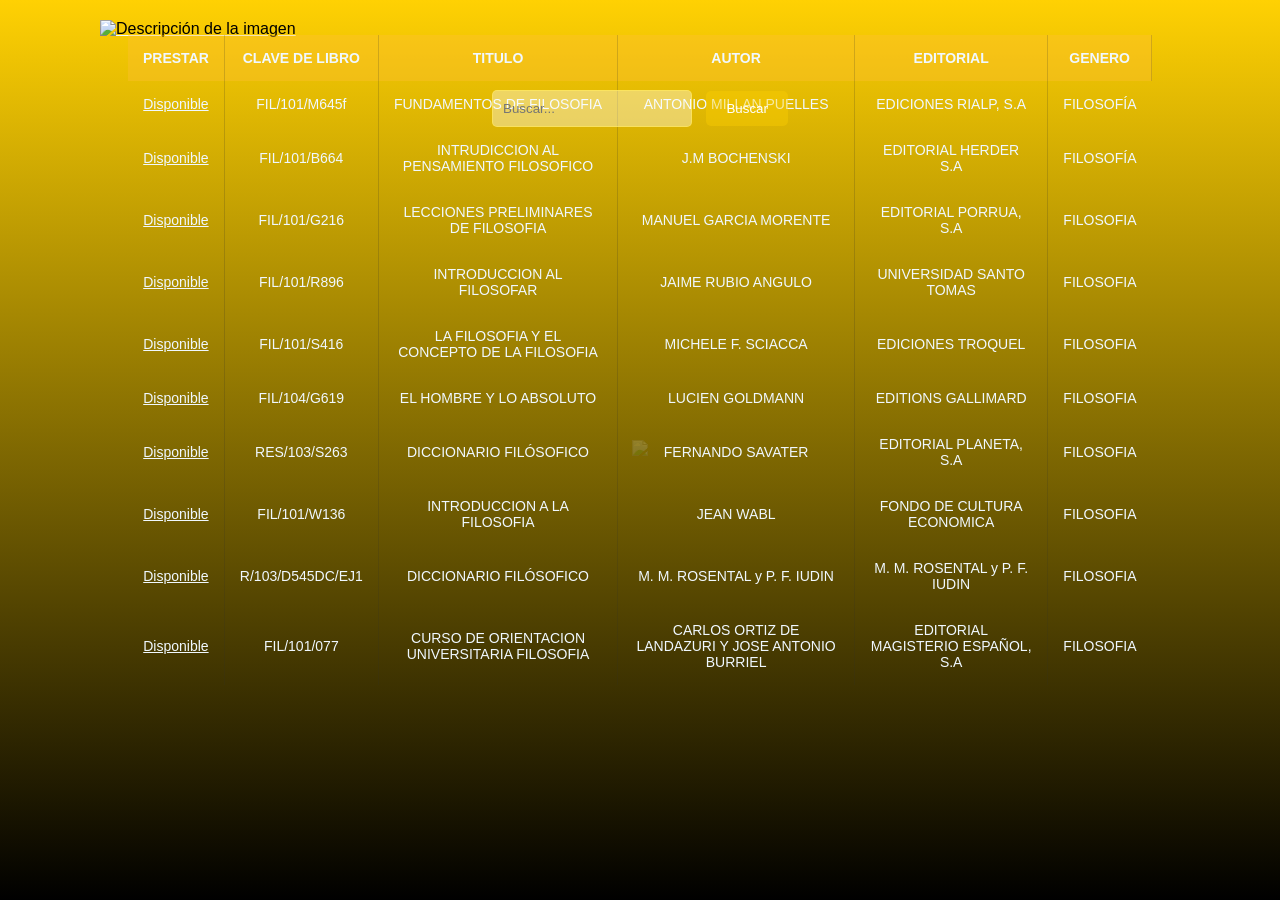
==== commit afd0edba: "index.html" ====
--- a/index.html
+++ b/index.html
@@ -1,6 +1,6 @@
 <!DOCTYPE html>
 <html lang="es">
-<head>
+<head>   
     <meta charset="UTF-8">
     <meta name="viewport" content="width=device-width, initial-scale=1.0">
     <title>BibliotecaSmenor</title>
@@ -18,9 +18,6 @@
             <!--<h1>Esto es un movil</h1>-->
         </div>
     </div>
-    <!DOCTYPE html>
-<html lang="es">
-<head>
     <meta charset="UTF-8">
     <meta content = "width=device-width, initial-scale=1.0 "name="viewport">
     <meta name="description" content="">
@@ -28,8 +25,6 @@
     
     <title>Document</title>
     <link rel="stylesheet" href="styles.css">
-</head>
-<body>
     <!--<div class="generos">
       <a href="https://www.example.com" class="boton">Filosofia</a>
     </div>-->
@@ -59,27 +54,83 @@
            <tbody>
             <tr>
                 <td><a href="https://osmolo6.github.io/Biblioteca-Solicitud.github.io/"><p>Disponible</p></a></td>
-                <td class="b">3B-002</td>
-                <td>MANUAL DE DIBUJO TECNICO:1</td>
-                <td class="b">INTERAMERICANA</td>
-                <td class="b">INTERAMERICANA</td>
-                <td>ARTE</td>
+                <td class="b">FIL/101/M645f</td>
+                <td>FUNDAMENTOS DE FILOSOFIA</td>
+                <td class="b">ANTONIO MILLAN PUELLES</td>
+                <td class="b">EDICIONES RIALP, S.A </td>
+                <td>FILOSOFÍA</td>
             </tr>
             <tr>
                 <td><a href="https://osmolo6.github.io/Biblioteca-Solicitud.github.io/"><p>Disponible</p></a></td>
-                <td class="b">3B-003</td>
-                <td>MANUAL DE DIBUJO TECNICO</td>
-                <td class="b">INTERAMERICANA</td>
-                <td class="b">INTERAMERICANA</td>
-                <td>ARTE</td>
+                <td class="b">FIL/101/B664</td>
+                <td>INTRUDICCION AL PENSAMIENTO FILOSOFICO </td>
+                <td class="b">J.M BOCHENSKI</td>
+                <td class="b">EDITORIAL HERDER S.A </td>
+                <td>FILOSOFÍA</td>
             </tr>
             <tr>
                 <td><a href="https://osmolo6.github.io/Biblioteca-Solicitud.github.io/"><p>Disponible</p></a></td>
-                <td class="b">3B-004</td>
-                <td>MANUAL DE DIBUJO TECNICO</td>
-                <td class="b">INTERAMERICANA</td>
-                <td class="b">INTERAMERICANA</td>
-                <td>ARTE</td>
+                <td class="b">FIL/101/G216</td>
+                <td>LECCIONES PRELIMINARES DE FILOSOFIA </td>
+                <td class="b">MANUEL GARCIA MORENTE </td>
+                <td class="b">EDITORIAL PORRUA, S.A </td>
+                <td>FILOSOFIA</td>
+            </tr>
+             <tr>
+                <td><a href="https://osmolo6.github.io/Biblioteca-Solicitud.github.io/"><p>Disponible</p></a></td>
+                <td class="b">FIL/101/R896</td>
+                <td>INTRODUCCION AL FILOSOFAR </td>
+                <td class="b">JAIME RUBIO ANGULO </td>
+                <td class="b">UNIVERSIDAD SANTO TOMAS </td>
+                <td>FILOSOFIA</td>
+            </tr>
+             <tr>
+                <td><a href="https://osmolo6.github.io/Biblioteca-Solicitud.github.io/"><p>Disponible</p></a></td>
+                <td class="b">FIL/101/S416</td>
+                <td>LA FILOSOFIA Y EL CONCEPTO DE LA FILOSOFIA </td>
+                <td class="b">MICHELE F. SCIACCA</td>
+                <td class="b">EDICIONES TROQUEL </td>
+                <td>FILOSOFIA</td>
+            </tr>
+             <tr>
+                <td><a href="https://osmolo6.github.io/Biblioteca-Solicitud.github.io/"><p>Disponible</p></a></td>
+                <td class="b">FIL/104/G619</td>
+                <td>EL HOMBRE Y LO ABSOLUTO </td>
+                <td class="b">LUCIEN GOLDMANN </td>
+                <td class="b">EDITIONS GALLIMARD</td>
+                <td>FILOSOFIA</td>
+            </tr>
+             <tr>
+                <td><a href="https://osmolo6.github.io/Biblioteca-Solicitud.github.io/"><p>Disponible</p></a></td>
+                <td class="b">RES/103/S263</td>
+                <td>DICCIONARIO FILÓSOFICO</td>
+                <td class="b">FERNANDO SAVATER</td>
+                <td class="b">EDITORIAL PLANETA, S.A</td>
+                <td>FILOSOFIA</td>
+            </tr>
+             <tr>
+                <td><a href="https://osmolo6.github.io/Biblioteca-Solicitud.github.io/"><p>Disponible</p></a></td>
+                <td class="b">FIL/101/W136</td>
+                <td>INTRODUCCION A LA FILOSOFIA </td>
+                <td class="b">JEAN WABL</td>
+                <td class="b">FONDO DE CULTURA ECONOMICA</td>
+                <td>FILOSOFIA</td>
+            </tr>
+             <tr>
+                <td><a href="https://osmolo6.github.io/Biblioteca-Solicitud.github.io/"><p>Disponible</p></a></td>
+                <td class="b">R/103/D545DC/EJ1</td>
+                <td>DICCIONARIO FILÓSOFICO</td>
+                <td class="b">M. M. ROSENTAL y P. F. IUDIN</td>
+                <td class="b">M. M. ROSENTAL y P. F. IUDIN</td>
+                <td>FILOSOFIA</td>
+            </tr>
+             <tr>
+                <td><a href="https://osmolo6.github.io/Biblioteca-Solicitud.github.io/"><p>Disponible</p></a></td>
+                <td class="b">FIL/101/077</td>
+                <td>CURSO DE ORIENTACION UNIVERSITARIA FILOSOFIA </td>
+                <td class="b">CARLOS ORTIZ DE LANDAZURI Y JOSE ANTONIO BURRIEL </td>
+                <td class="b">EDITORIAL MAGISTERIO ESPAÑOL, S.A </td>
+                <td>FILOSOFIA</td>
             </tr>
            </tbody>
         </table>
@@ -91,7 +142,6 @@
             <button type="submit">Buscar</button>
         </boton>
       </form>
-</body>
 </html>
 </body>
 </html>
